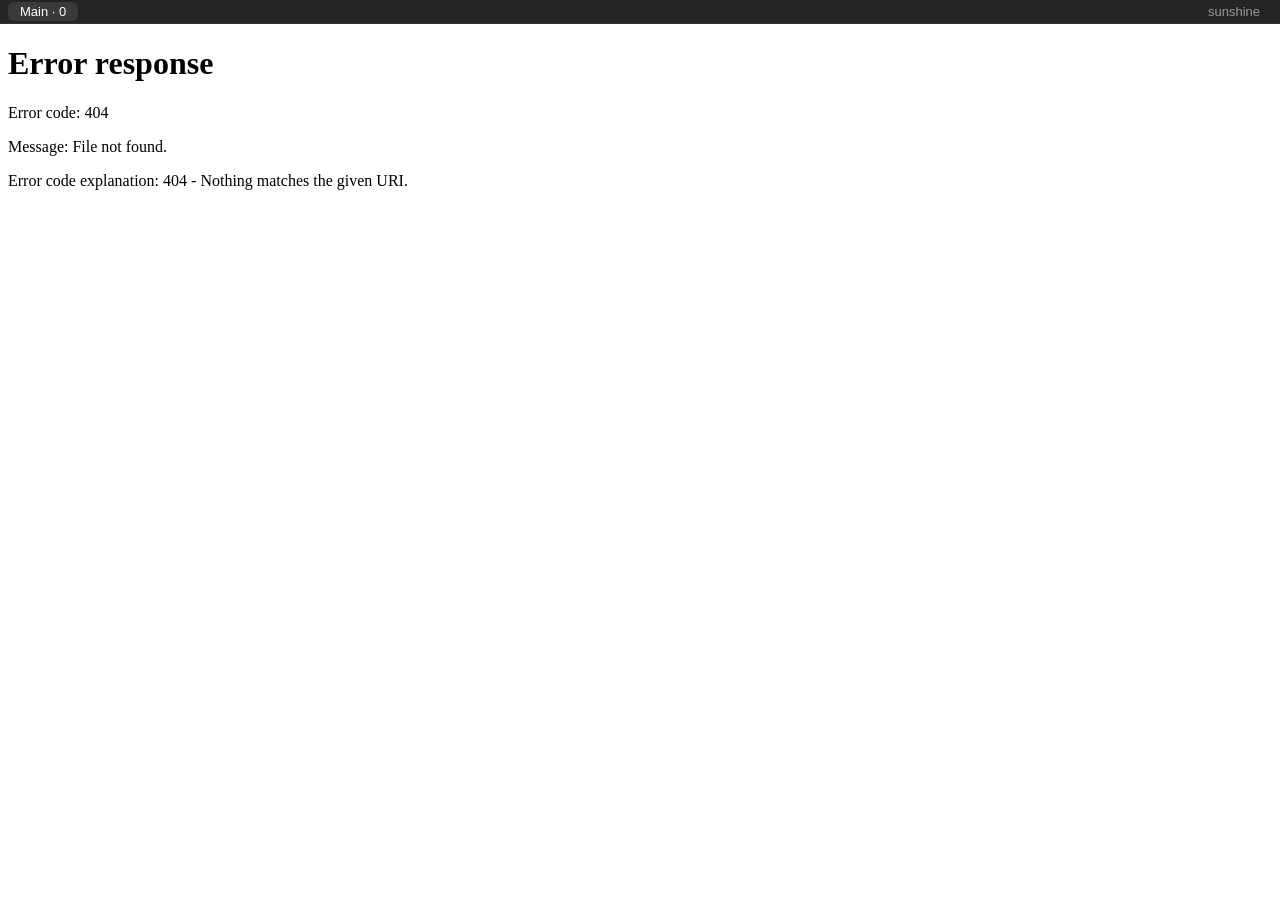
==== desktops/desktops.html @ f740a77c "refactor: gather the host's local tooling in one repo Move the hub server to hub/ and the desktop pa" ====
<!doctype html>
<html lang="en">
  <head>
    <meta charset="utf-8">
    <meta name="viewport" content="width=device-width, initial-scale=1">
    <title>demo-kit desktops</title>
    <style>
      /* Always dark: it frames desktops, not a page. */
      :root {
        color-scheme: dark;
        font-family: -apple-system, BlinkMacSystemFont, "Segoe UI", sans-serif;
        color: #e5e5e5;
        background: #1a1a1a;
        font-size: 13px;
      }

      html,
      body {
        height: 100%;
        margin: 0;
      }

      body {
        display: flex;
        flex-direction: column;
      }

      nav {
        display: flex;
        gap: 4px;
        padding: 2px 8px;
        background: #242424;
        border-bottom: 1px solid #333333;
      }

      nav a {
        padding: 2px 12px;
        color: #999999;
        font-weight: 500;
        text-decoration: none;
        border-radius: 6px;
      }

      nav a[aria-current] {
        color: #ffffff;
        background: #3a3a3a;
      }

      nav .end {
        margin-left: auto;
      }

      iframe {
        flex: 1;
        width: 100%;
        border: 0;
      }

      iframe[hidden] {
        display: none;
      }
    </style>
  </head>
  <body>
    <!-- One live noVNC per desktop (tokens in /etc/novnc/tokens); the
         tabs only toggle which one shows, so switching never reconnects.
         Desktops open interactive (noVNC's panel toggles view-only);
         `view_only` is explicit, so the toggle never leaks across them
         via noVNC's saved settings. For real work, use Moonlight. -->
    <nav>
      <a href="#main">Main · 0</a>
      <a class="end" id="sunshine" href="#">sunshine</a>
    </nav>
    <iframe id="main" title="Main desktop :0"
      src="desktop/vnc.html?autoconnect=true&amp;reconnect=true&amp;resize=scale&amp;view_only=false&amp;path=desktop/websockify%3Ftoken%3D0"></iframe>

    <script>
      // Sunshine's web UI, proxied by tailscale serve for a valid cert.
      document.getElementById("sunshine").href =
        `https://${location.hostname}:47991/`;

      // Show the desktop named by the hash, else the first one.
      function show() {
        const frames = [...document.querySelectorAll("iframe")];
        const wanted = location.hash.slice(1);
        const name = frames.some((f) => f.id === wanted) ? wanted : frames[0].id;

        for (const frame of frames) {
          frame.hidden = frame.id !== name;
        }
        for (const tab of document.querySelectorAll("nav a[href^='#']")) {
          if (tab.hash === "#" + name) {
            tab.setAttribute("aria-current", "true");
          } else {
            tab.removeAttribute("aria-current");
          }
        }
        document.getElementById(name).focus();
      }

      addEventListener("hashchange", show);
      show();
    </script>
  </body>
</html>
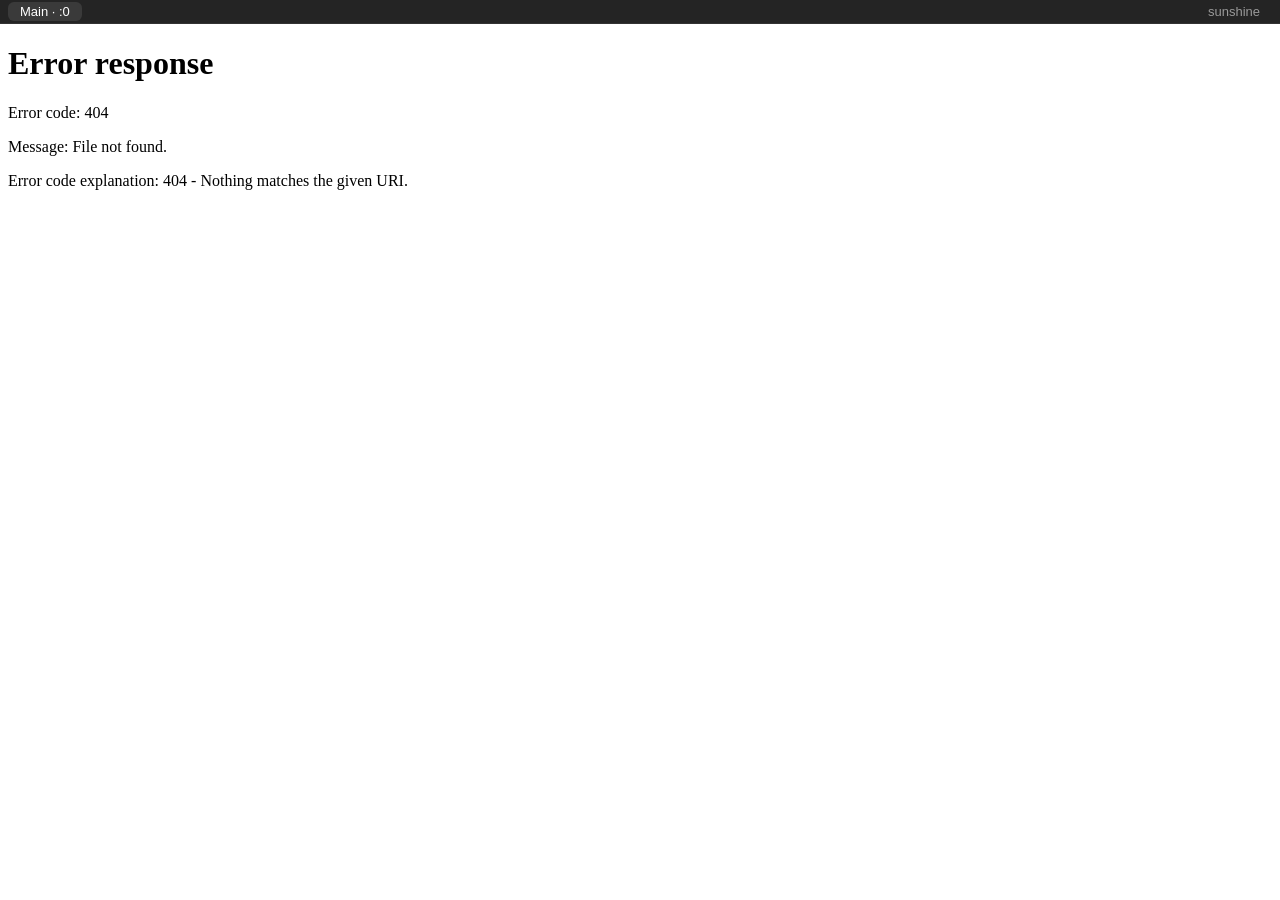
==== commit fdc855e8: "feat(desk): one command gives an agent its own GPU desktop `DISPLAY=$(desk new)` spawns a disposable" ====
--- a/desktops/desktops.html
+++ b/desktops/desktops.html
@@ -62,44 +62,118 @@
     </style>
   </head>
   <body>
-    <!-- One live noVNC per desktop (tokens in /etc/novnc/tokens); the
-         tabs only toggle which one shows, so switching never reconnects.
-         Desktops open interactive (noVNC's panel toggles view-only);
-         `view_only` is explicit, so the toggle never leaks across them
-         via noVNC's saved settings. For real work, use Moonlight. -->
+    <!-- One live noVNC per desktop, listed by hub's /api/desktops
+         (`desk ls -json`) and re-polled, so agent desktops come and go
+         as tabs. Tabs only toggle which one shows, so switching never
+         reconnects. :0 opens interactive; desk's agent desktops are
+         view-only (their Xvnc ignores VNC input too). `view_only` is
+         explicit, so noVNC's saved toggle never leaks across them.
+         For real work on :0, use Moonlight. -->
     <nav>
-      <a href="#main">Main · 0</a>
       <a class="end" id="sunshine" href="#">sunshine</a>
     </nav>
-    <iframe id="main" title="Main desktop :0"
-      src="desktop/vnc.html?autoconnect=true&amp;reconnect=true&amp;resize=scale&amp;view_only=false&amp;path=desktop/websockify%3Ftoken%3D0"></iframe>
 
     <script>
+      const nav = document.querySelector("nav");
+      const sunshine = document.getElementById("sunshine");
+
       // Sunshine's web UI, proxied by tailscale serve for a valid cert.
-      document.getElementById("sunshine").href =
-        `https://${location.hostname}:47991/`;
+      sunshine.href = `https://${location.hostname}:47991/`;
+
+      // token → { tab, frame }, in display order
+      const desks = new Map();
+
+      function vncURL(desk) {
+        const path = encodeURIComponent(`desktop/websockify?token=${desk.token}`);
+        return "desktop/vnc.html?autoconnect=true&reconnect=true" +
+          `&resize=scale&view_only=${desk.viewOnly}&path=${path}`;
+      }
+
+      // Add a tab and a live noVNC frame for a new desktop.
+      function add(desk) {
+        const tab = document.createElement("a");
+        tab.href = "#" + desk.token;
+        tab.textContent = desk.viewOnly
+          ? `Agent · ${desk.display}`
+          : `Main · ${desk.display}`;
+        if (desk.viewOnly) tab.title = "view-only";
+
+        const frame = document.createElement("iframe");
+        frame.title = `Desktop ${desk.display}`;
+        frame.src = vncURL(desk);
+        frame.hidden = true;
+
+        // Keep tabs sorted by display number
+        const next = [...desks.keys()].find((t) => Number(t) > Number(desk.token));
+        nav.insertBefore(tab, next ? desks.get(next).tab : sunshine);
+        document.body.append(frame);
+
+        desks.set(desk.token, { tab, frame });
+      }
+
+      // Match tabs to the desktop list; true if anything changed.
+      function sync(list) {
+        const live = new Set(list.map((d) => d.token));
+        let changed = false;
+
+        for (const [token, { tab, frame }] of desks) {
+          if (!live.has(token)) {
+            tab.remove();
+            frame.remove();
+            desks.delete(token);
+            changed = true;
+          }
+        }
+
+        for (const desk of list) {
+          if (!desks.has(desk.token)) {
+            add(desk);
+            changed = true;
+          }
+        }
+
+        // Map order follows insertion; re-sort for the fallback tab
+        const sorted = [...desks].sort(([a], [b]) => a - b);
+        desks.clear();
+        for (const [token, entry] of sorted) desks.set(token, entry);
+
+        return changed;
+      }
 
       // Show the desktop named by the hash, else the first one.
       function show() {
-        const frames = [...document.querySelectorAll("iframe")];
+        if (desks.size === 0) return;
+
         const wanted = location.hash.slice(1);
-        const name = frames.some((f) => f.id === wanted) ? wanted : frames[0].id;
+        const name = desks.has(wanted) ? wanted : desks.keys().next().value;
 
-        for (const frame of frames) {
-          frame.hidden = frame.id !== name;
-        }
-        for (const tab of document.querySelectorAll("nav a[href^='#']")) {
-          if (tab.hash === "#" + name) {
+        for (const [token, { tab, frame }] of desks) {
+          frame.hidden = token !== name;
+          if (token === name) {
             tab.setAttribute("aria-current", "true");
           } else {
             tab.removeAttribute("aria-current");
           }
         }
-        document.getElementById(name).focus();
+        desks.get(name).frame.focus();
+      }
+
+      async function poll() {
+        try {
+          const res = await fetch("/api/desktops", { cache: "no-store" });
+          if (res.ok && sync(await res.json())) show();
+        } catch {
+          // hub unreachable: keep the tabs we have
+        }
       }
 
       addEventListener("hashchange", show);
+
+      // :0 first, so the page works even while hub is down
+      sync([{ display: ":0", token: "0", viewOnly: false }]);
       show();
+      poll();
+      setInterval(poll, 3000);
     </script>
   </body>
 </html>
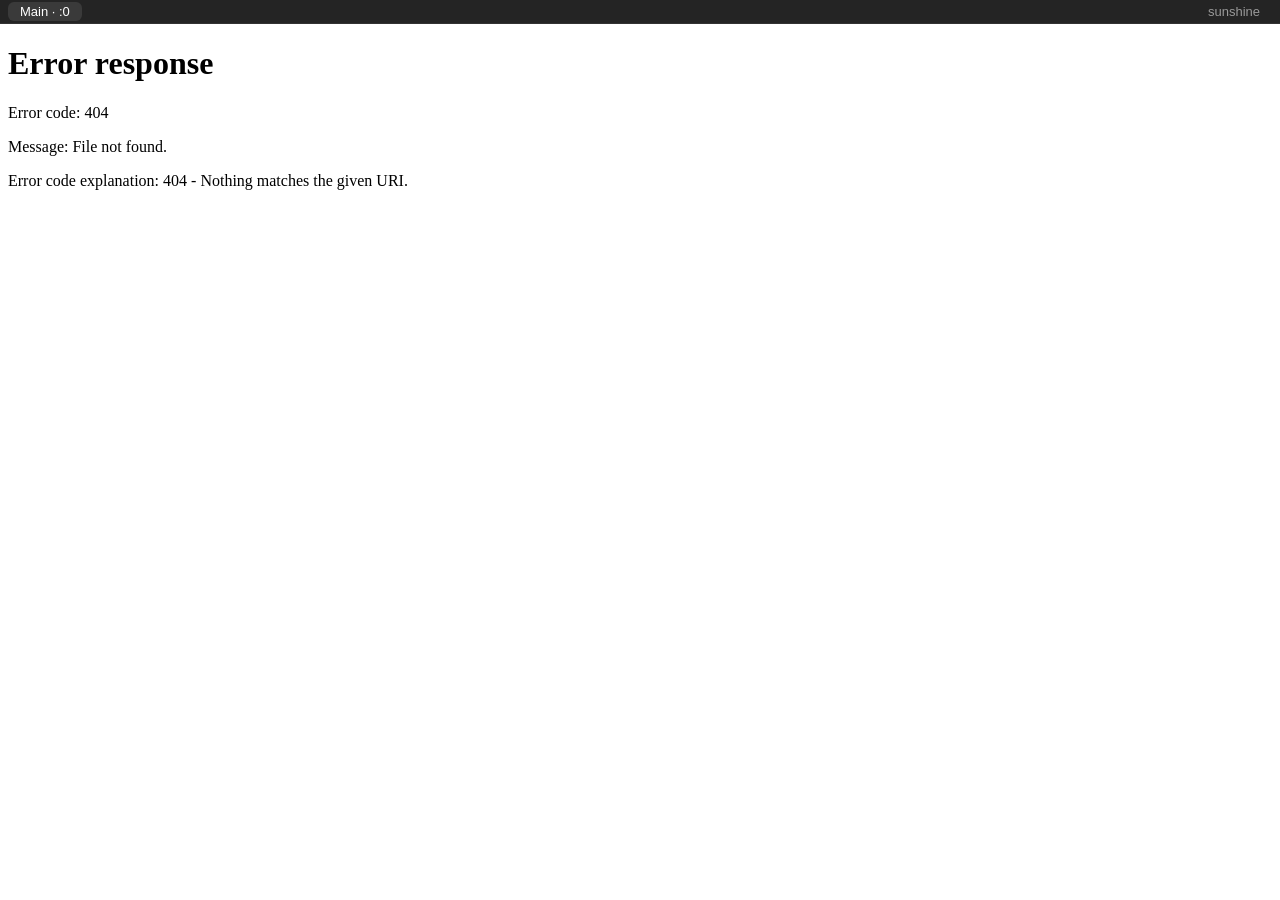
==== commit 71e2e759: "feat(desk): give each agent its own GPU desktop, :0 on loan - refactor: gather the host's local tool" ====
--- a/desktops/desktops.html
+++ b/desktops/desktops.html
@@ -96,7 +96,6 @@
         tab.textContent = desk.viewOnly
           ? `Agent · ${desk.display}`
           : `Main · ${desk.display}`;
-        if (desk.viewOnly) tab.title = "view-only";
 
         const frame = document.createElement("iframe");
         frame.title = `Desktop ${desk.display}`;
@@ -109,6 +108,14 @@
         document.body.append(frame);
 
         desks.set(desk.token, { tab, frame });
+      }
+
+      // Owner on hover: an agent desktop's creator, or the agent that
+      // claimed :0.
+      function tabTitle(desk) {
+        const who = desk.owner ? `${desk.owner.name} ${desk.owner.pid}` : null;
+        if (desk.viewOnly) return `view-only · owner: ${who ?? "unknown"}`;
+        return who ? `claimed by ${who}` : "";
       }
 
       // Match tabs to the desktop list; true if anything changed.
@@ -130,6 +137,7 @@
             add(desk);
             changed = true;
           }
+          desks.get(desk.token).tab.title = tabTitle(desk);
         }
 
         // Map order follows insertion; re-sort for the fallback tab
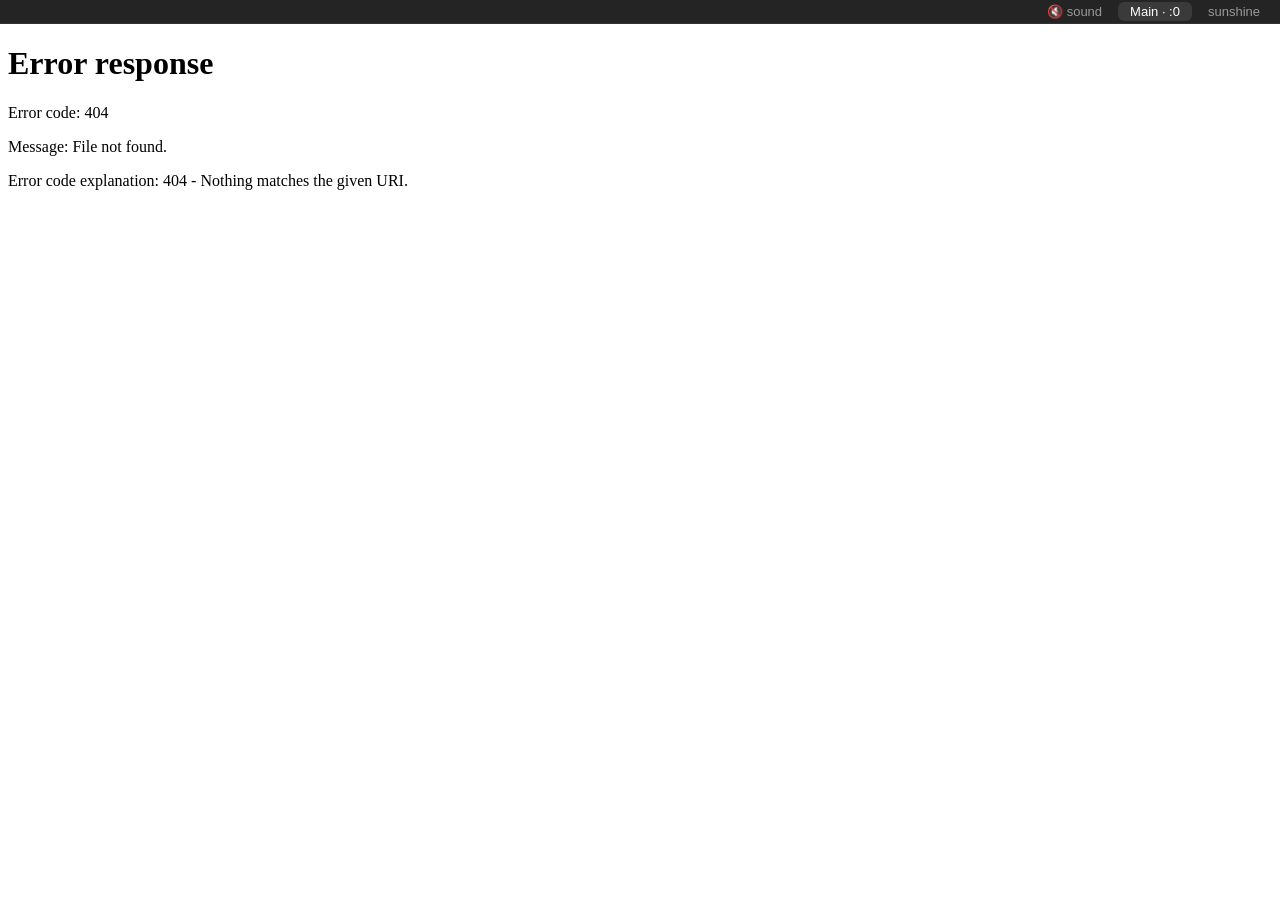
==== commit 17509f81: "feat(audio): hear :0 from the /desktops page, not the room VNC has no sound, and :0 played out loud " ====
--- a/desktops/desktops.html
+++ b/desktops/desktops.html
@@ -50,6 +50,22 @@
         margin-left: auto;
       }
 
+      nav button {
+        padding: 2px 12px;
+        color: #999999;
+        font: inherit;
+        font-weight: 500;
+        background: none;
+        border: 0;
+        border-radius: 6px;
+        cursor: pointer;
+      }
+
+      nav button[aria-pressed="true"] {
+        color: #ffffff;
+        background: #3a3a3a;
+      }
+
       iframe {
         flex: 1;
         width: 100%;
@@ -70,7 +86,9 @@
          explicit, so noVNC's saved toggle never leaks across them.
          For real work on :0, use Moonlight. -->
     <nav>
-      <a class="end" id="sunshine" href="#">sunshine</a>
+      <button class="end" id="sound" aria-pressed="false"
+              title=":0's sound (desktop-speaker), streamed by deskaudio">🔇 sound</button>
+      <a id="sunshine" href="#">sunshine</a>
     </nav>
 
     <script>
@@ -174,6 +192,123 @@
           // hub unreachable: keep the tabs we have
         }
       }
+
+      // ---- :0 sound -------------------------------------------------
+      // VNC has no audio. deskaudio streams :0's desktop-speaker sink
+      // as raw s16le PCM; a worklet plays it, holding ~80 ms of buffer.
+
+      const worklet = `
+        class Pcm extends AudioWorkletProcessor {
+          constructor() {
+            super();
+            this.queue = [];   // interleaved stereo Float32Arrays
+            this.offset = 0;   // frames consumed of queue[0]
+            this.frames = 0;   // frames buffered
+            this.playing = false;
+            this.port.onmessage = (e) => this.push(e.data);
+          }
+
+          // Queue a chunk; past 250 ms of lag, skip back to 80 ms.
+          push(chunk) {
+            this.queue.push(chunk);
+            this.frames += chunk.length / 2;
+            if (this.frames < sampleRate * 0.25) return;
+
+            while (this.frames > sampleRate * 0.08 && this.queue.length > 1) {
+              this.frames -= this.queue.shift().length / 2 - this.offset;
+              this.offset = 0;
+            }
+          }
+
+          process(_, [[left, right]]) {
+            // After an underrun, wait for 40 ms so playback doesn't crackle
+            if (!this.playing && this.frames >= sampleRate * 0.04) this.playing = true;
+
+            for (let i = 0; i < left.length; i++) {
+              if (!this.playing || this.frames === 0) {
+                left[i] = right[i] = 0;
+                this.playing = false;
+                continue;
+              }
+
+              const chunk = this.queue[0];
+              left[i] = chunk[this.offset * 2];
+              right[i] = chunk[this.offset * 2 + 1];
+              this.frames--;
+
+              if (++this.offset * 2 >= chunk.length) {
+                this.queue.shift();
+                this.offset = 0;
+              }
+            }
+            return true;
+          }
+        }
+        registerProcessor("pcm", Pcm);
+      `;
+
+      const soundButton = document.getElementById("sound");
+      let sound = null; // { ctx, abort } while on
+
+      // Pipe the stream into the worklet until aborted; reconnect on drops.
+      async function pump(node, signal) {
+        while (!signal.aborted) {
+          try {
+            const res = await fetch("/desktop-audio/stream", { signal, cache: "no-store" });
+            const reader = res.body.getReader();
+            let rest = new Uint8Array(0); // bytes of a split sample
+
+            for (;;) {
+              const { value, done } = await reader.read();
+              if (done) break;
+
+              const bytes = new Uint8Array(rest.length + value.length);
+              bytes.set(rest);
+              bytes.set(value, rest.length);
+
+              const whole = bytes.length - (bytes.length % 4); // full frames
+              rest = bytes.slice(whole);
+
+              const pcm = new Int16Array(bytes.buffer, 0, whole / 2);
+              const out = new Float32Array(pcm.length);
+              for (let i = 0; i < pcm.length; i++) out[i] = pcm[i] / 32768;
+              node.port.postMessage(out, [out.buffer]);
+            }
+          } catch {
+            // aborted, or deskaudio unreachable: retry below
+          }
+          if (!signal.aborted) await new Promise((r) => setTimeout(r, 1000));
+        }
+      }
+
+      async function startSound() {
+        const ctx = new AudioContext({ sampleRate: 48000, latencyHint: "interactive" });
+        const url = URL.createObjectURL(new Blob([worklet], { type: "text/javascript" }));
+        await ctx.audioWorklet.addModule(url);
+        URL.revokeObjectURL(url);
+
+        const node = new AudioWorkletNode(ctx, "pcm", { outputChannelCount: [2] });
+        node.connect(ctx.destination);
+
+        const abort = new AbortController();
+        sound = { ctx, abort };
+        pump(node, abort.signal);
+      }
+
+      function stopSound() {
+        sound.abort.abort();
+        sound.ctx.close();
+        sound = null;
+      }
+
+      // Browsers only start audio from a click, so sound is never on at load
+      soundButton.addEventListener("click", async () => {
+        if (sound) stopSound();
+        else await startSound();
+
+        soundButton.setAttribute("aria-pressed", String(!!sound));
+        soundButton.textContent = sound ? "🔊 sound" : "🔇 sound";
+      });
 
       addEventListener("hashchange", show);
 
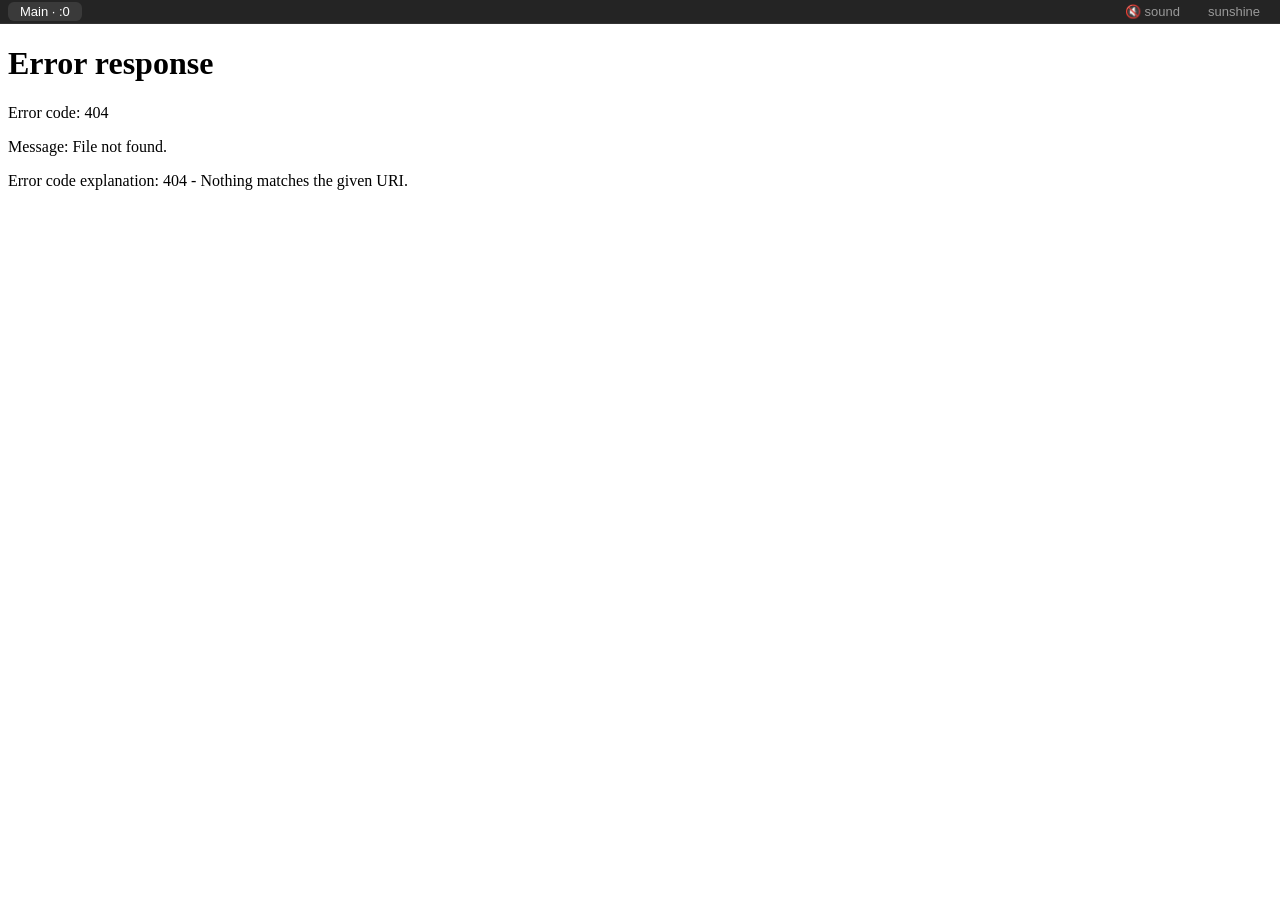
==== commit 5aac0d79: "fix(desktops): put desktop tabs back on the left The 🔊 button took `.end`, and new tabs were inserte" ====
--- a/desktops/desktops.html
+++ b/desktops/desktops.html
@@ -122,7 +122,7 @@
 
         // Keep tabs sorted by display number
         const next = [...desks.keys()].find((t) => Number(t) > Number(desk.token));
-        nav.insertBefore(tab, next ? desks.get(next).tab : sunshine);
+        nav.insertBefore(tab, next ? desks.get(next).tab : soundButton);
         document.body.append(frame);
 
         desks.set(desk.token, { tab, frame });
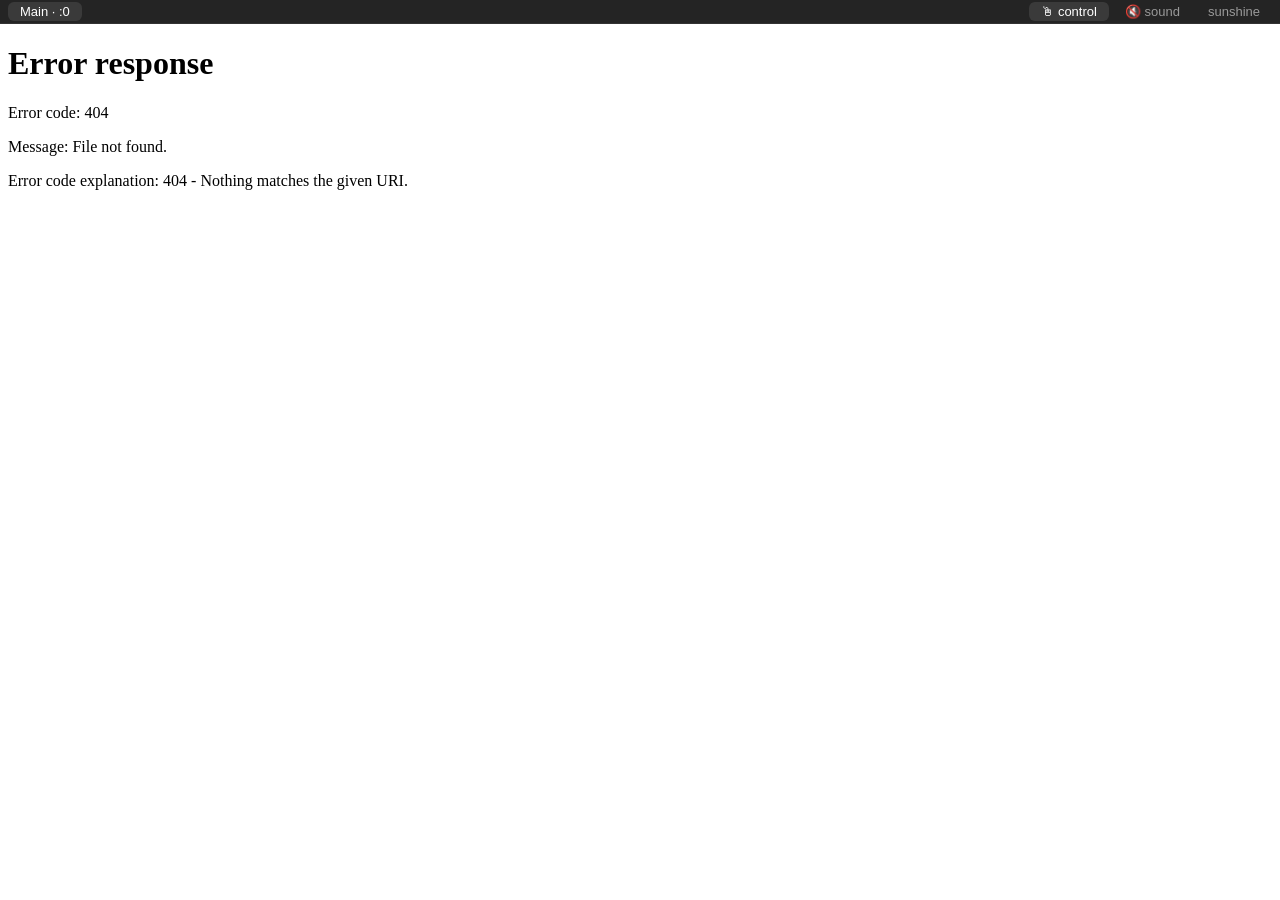
==== commit f3b471b5: "feat(desktops): tabs on the left, view-only from the top bar - fix(desktops): put desktop tabs back " ====
--- a/desktops/desktops.html
+++ b/desktops/desktops.html
@@ -61,6 +61,11 @@
         cursor: pointer;
       }
 
+      nav button:disabled {
+        color: #555555;
+        cursor: default;
+      }
+
       nav button[aria-pressed="true"] {
         color: #ffffff;
         background: #3a3a3a;
@@ -86,7 +91,8 @@
          explicit, so noVNC's saved toggle never leaks across them.
          For real work on :0, use Moonlight. -->
     <nav>
-      <button class="end" id="sound" aria-pressed="false"
+      <button class="end" id="control" aria-pressed="false">🖱 control</button>
+      <button id="sound" aria-pressed="false"
               title=":0's sound (desktop-speaker), streamed by deskaudio">🔇 sound</button>
       <a id="sunshine" href="#">sunshine</a>
     </nav>
@@ -122,10 +128,13 @@
 
         // Keep tabs sorted by display number
         const next = [...desks.keys()].find((t) => Number(t) > Number(desk.token));
-        nav.insertBefore(tab, next ? desks.get(next).tab : soundButton);
+        nav.insertBefore(tab, next ? desks.get(next).tab : controlButton);
         document.body.append(frame);
 
-        desks.set(desk.token, { tab, frame });
+        // :0 takes input by default; agent desktops ignore it anyway
+        const entry = { tab, frame, viewOnly: desk.viewOnly, control: !desk.viewOnly };
+        frame.addEventListener("load", () => applyControl(entry));
+        desks.set(desk.token, entry);
       }
 
       // Owner on hover: an agent desktop's creator, or the agent that
@@ -176,13 +185,52 @@
         for (const [token, { tab, frame }] of desks) {
           frame.hidden = token !== name;
           if (token === name) {
+            current = token;
             tab.setAttribute("aria-current", "true");
           } else {
             tab.removeAttribute("aria-current");
           }
         }
         desks.get(name).frame.focus();
-      }
+        renderControl();
+      }
+
+      // ---- control (view-only) toggle ---------------------------------
+      // noVNC's own toggle hides in its sidebar. Frames share our origin,
+      // so flip its checkbox directly: live, no reconnect. Agent desktops'
+      // Xvnc ignores VNC input (-Accept*=0), so their toggle stays off.
+
+      const controlButton = document.getElementById("control");
+      let current = null; // token of the shown desktop
+
+      // Push an entry's control state into its noVNC frame.
+      function applyControl(entry) {
+        const box = entry.frame.contentDocument?.getElementById("noVNC_setting_view_only");
+        if (!box || box.checked === !entry.control) return;
+
+        box.checked = !entry.control;
+        box.dispatchEvent(new Event("change"));
+      }
+
+      function renderControl() {
+        const entry = desks.get(current);
+        if (!entry) return;
+
+        controlButton.disabled = entry.viewOnly;
+        controlButton.title = entry.viewOnly
+          ? "agent desktop: its VNC ignores input"
+          : "send mouse and keyboard to this desktop";
+        controlButton.setAttribute("aria-pressed", String(entry.control));
+        controlButton.textContent = entry.control ? "🖱 control" : "👁 view only";
+      }
+
+      controlButton.addEventListener("click", () => {
+        const entry = desks.get(current);
+        entry.control = !entry.control;
+        applyControl(entry);
+        renderControl();
+        entry.frame.focus();
+      });
 
       async function poll() {
         try {
